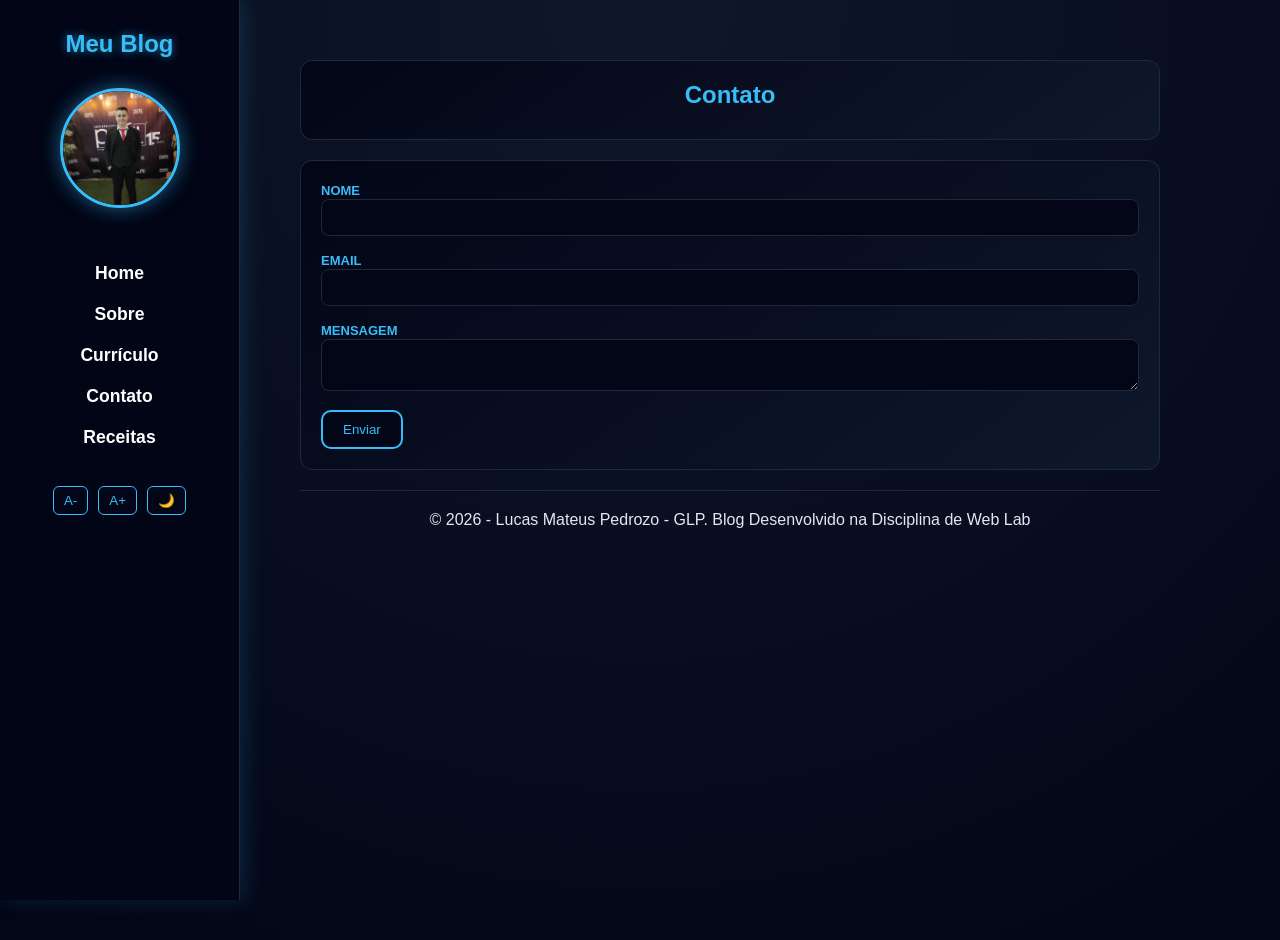
==== contact.html @ 3a96deec "Sobre" ====
<!DOCTYPE html>
<html lang="en">
<head>
    <meta charset="UTF-8">
    <meta name="viewport" content="width=device-width, initial-scale=1.0">
    <title>Lucas Mateus Pedrozo</title>
    <link rel="stylesheet" href="css/style.css">
    <link rel="icon" href="./assents/favicon.icon">
</head>
<body>

<header>
    <h1>Meu Blog</h1>

    <img src="./assents/Lucas.png" class="profile-img">

    <nav>
        <a href="index.html">Home</a>
        <a href="about.html">Sobre</a>
        <a href="curriculum.html">Currículo</a>
        <a href="contact.html">Contato</a>
        <a href="receitas.html">Receitas</a>
    </nav><br>

    <div class="controls">
        <button onclick="diminuirFonte()">A-</button>
        <button onclick="aumentarFonte()">A+</button>
        <button onclick="toggleTheme()" id="temaBtn">🌙</button>
    </div>

</header>

<main> 

    <section class="card profile">
        <h2>Contato</h2>
    </section>

    <section class="card">
    <form onsubmit="return validarFormulario()">

        <label>Nome</label>
        <input type="text" id="nome">

        <label>Email</label>
        <input type="email" id="email">

        <label>Mensagem</label>
        <textarea id="mensagem"></textarea>

        <button type="submit">Enviar</button>

    </form>
    </section>
<footer>
    © 2026 - Lucas Mateus Pedrozo - GLP. Blog Desenvolvido na Disciplina de Web Lab
</footer>

</main>

<script src="./js/script.js"></script>
</body>
</html>
---- css/style.css ----
/* RESET */
* {
    margin: 0;
    padding: 0;
    box-sizing: border-box;
}

html {
    transition: font-size 0.2s ease;
    scroll-behavior: smooth;
}

/* FUNDO GERAL */
body {
    font-family: 'Segoe UI', sans-serif;
    background: radial-gradient(circle at top, #0f172a, #020617);
    color: #e2e8f0;
    min-height: 100vh;
    font-size: 16px;
}

/* AUMENTOS */
.font-18 { font-size: 18px; }
.font-20 { font-size: 20px; }
.font-22 { font-size: 22px; }
.font-24 { font-size: 24px; }

/* HEADER */

header {
    position: fixed;
    top: 0;
    left: 0;
    width: 240px;
    height: 100vh;
    background: rgba(2, 6, 23, 0.95);
    padding: 30px 20px;
    border-right: 1px solid #1e293b;
    border-bottom: none;
    box-shadow: 5px 0 20px rgba(56,189,248,0.15);
    display: flex;
    flex-direction: column;
    align-items: center;
    text-align: center;
}

header nav {
    display: flex;
    flex-direction: column; 
    align-items: center;    
    gap: 20px;              
    width: 100%;
}

header nav button {
    background: transparent;
    border: none;
    font-size: 1.5em;
    cursor: pointer;
    margin-bottom: 10px;    
}

header nav a {
    text-decoration: none;
    color: #ffffff;         
    font-size: 1.1em;
    transition: color 0.3s;
}

header nav a:hover {
    color: #00adb5;         
}

/* TÍTULO */
header h1 {
    color: #38bdf8;
    text-shadow: 0 0 10px rgba(56,189,248,0.6);
    font-size: 1.5em;
    margin-bottom: 30px;  
    text-align: center;
}

/* MENU */

nav {
    margin-top: 30px;
    display: flex;
    flex-direction: column;
    gap: 20px;
    width: 100%;
    align-items: center;
}

nav a {
    color: #94a3b8;
    text-decoration: none;
    font-weight: bold;
    transition: 0.3s;
    margin: 0;
    font-size: 1.1em;
}

/* BOTÃO DA LUA */
nav button {
    background: transparent;
    border: none;
    font-size: 1.5em;
    cursor: pointer;
    margin-bottom: 10px;
    padding: 0;
}

nav button:hover {
    box-shadow: none;        
    color: #fff;
    transform: scale(1.2);
}

/* HOVER MENU */
nav a:hover {
    color: #38bdf8;
    text-shadow: 0 0 10px #38bdf8;
}


/* CONTEÚDO */
section, main {
    padding: 30px;
}

/* POSTS */
article {
    background: rgba(15, 23, 42, 0.7);
    border: 1px solid #1e293b;
    border-radius: 12px;
    padding: 20px;
    margin-bottom: 20px;
    transition: 0.3s;
}

.post {
    background: linear-gradient(135deg, #020617, #0f172a);
    border: 1px solid #1e293b;
    border-radius: 12px;
    padding: 20px;
    width: 280px;
    transition: 0.3s;
}

#posts-container {
    display: flex;
    gap: 20px;
    flex-wrap: wrap;
}

.tag {
    display: inline-block;
    font-size: 12px;
    border: 1px solid #38bdf8;
    padding: 4px 10px;
    border-radius: 20px;
    margin-bottom: 10px;
}

.post-card h3 {
    margin-bottom: 10px;
}

.post-card p {
    font-size: 14px;
    margin-bottom: 15px;
}

.post-card a {
    color: #38bdf8;
    text-decoration: none;
    font-weight: bold;
}

/* HOVER POST */
article:hover {
    transform: translateY(-5px);
    box-shadow: 0 0 20px rgba(56,189,248,0.3);
}

/* TÍTULOS */
h2 {
    color: #38bdf8;
    margin-bottom: 10px;
}

h3 {
    color: #a855f7;
}

/* BOTÕES */
button {
    background: #020617;
    color: #38bdf8;
    border: 2px solid #38bdf8;
    padding: 10px 20px;
    border-radius: 10px;
    cursor: pointer;
    transition: 0.3s;
}

/* GLOW BOTÃO */
button:hover {
    color: #fff;
    box-shadow: 0 0 15px #38bdf8;
    transform: translateY(-2px);
}

/* INPUTS */
input, textarea {
    width: 100%;
    padding: 10px;
    margin-bottom: 15px;
    border-radius: 8px;
    border: 1px solid #1e293b;
    background: #020617;
    color: white;
    outline: none;
}

/* FOCO */
input:focus, textarea:focus {
    border-color: #38bdf8;
    box-shadow: 0 0 10px rgba(56,189,248,0.5);
}

/* LABEL */
label {
    color: #38bdf8;
    font-weight: bold;
    text-transform: uppercase;
    font-size: 13px;
}

/* TABELA */
table {
    width: 100%;
    border-collapse: collapse;
    margin-top: 10px;
}

table, th, td {
    border: 1px solid #1e293b;
}

th {
    background: #020617;
    color: #38bdf8;
}

td {
    padding: 10px;
}

/* LINKS */
a {
    color: #38bdf8;
}

a:hover {
    text-shadow: 0 0 8px #38bdf8;
}

/* DARK MODE EXTRA */
.dark {
    background: black;
    color: white;
}

/* BOTÃO ACESSIBILIDADE */
.font-controls {
    position: fixed;
    bottom: 20px;
    right: 20px;
}

.font-controls button {
    margin: 5px;
}

/* ===== MAIN ===== */

main {
    max-width: 900px;
    margin: 40px auto 40px 280px; 
    padding: 20px;
}

/* ===== CARD ===== */
.card {
    background: linear-gradient(145deg, #020617, #0f172a);
    border: 1px solid #1e293b;
    border-radius: 12px;
    padding: 20px;
    margin-bottom: 20px;
    transition: 0.3s;
}

.card:hover {
    transform: translateY(-5px);
    box-shadow: 0 0 20px rgba(56,189,248,0.2);
}

/* ===== PROFILE ===== */
.profile {
    text-align: center;
}

.profile-img {
    border: 3px solid #38bdf8;
    box-shadow: 
        0 0 10px #38bdf8,
        0 0 20px #38bdf8,
        0 0 40px rgba(56,189,248,0.5);
}

/* LINK */
.link {
    display: block;
    margin-top: 15px;
    color: #38bdf8;
    text-decoration: none;
}

.link:hover {
    text-decoration: underline;
}

/* ===== TABS ===== */
.tabs {
    display: flex;
    gap: 10px;
    margin-bottom: 15px;
}

.tab-btn {
    padding: 8px 12px;
    background: #020617;
    color: #38bdf8;
    border: none;
    border-radius: 8px;
    cursor: pointer;
    transition: 0.3s;
}

.tab-btn:hover {
    transform: translateY(-2px);
}

.tab-btn.active {
    background: linear-gradient(90deg, #0ea5e9, #6366f1);
    color: white;
}

/* TAB CONTENT */
.tab-content {
    display: none;
    opacity: 0;
    transform: translateY(10px);
    transition: 0.3s;
}

.tab-content.active {
    display: block;
    opacity: 1;
    transform: translateY(0);
}

/* LINK */
.link {
    display: block;
    margin-top: 15px;
    color: #38bdf8;
    text-decoration: none;
}

.link:hover {
    text-decoration: underline;
}

/* ===== TABS ===== */
.tabs {
    display: flex;
    gap: 10px;
    margin-bottom: 15px;
}

.tab-btn {
    padding: 8px 12px;
    background: #020617;
    color: #38bdf8;
    border: none;
    border-radius: 8px;
    cursor: pointer;
    transition: 0.3s;
}

.tab-btn:hover {
    transform: translateY(-2px);
}

.tab-btn.active {
    background: linear-gradient(90deg, #0ea5e9, #6366f1);
    color: white;
}

/* TAB CONTENT */
.tab-content {
    display: none;
    opacity: 0;
    transform: translateY(10px);
    transition: 0.3s;
}

.tab-content.active {
    display: block;
    opacity: 1;
    transform: translateY(0);
}

/* ===== GRID ===== */
.grid {
    display: flex;
    gap: 15px;
    flex-wrap: wrap;
}

.explore-card {
    flex: 1;
    min-width: 200px;
    padding: 15px;
    border-radius: 10px;
    background: #020617;
    border: 1px solid #1e293b;
    text-decoration: none;
    color: white;
    transition: 0.3s;
}

.explore-card:hover {
    transform: translateY(-5px);
    box-shadow: 0 0 15px rgba(56,189,248,0.3);
}

/* ===== FOOTER ===== */
footer {
    text-align: center;
    padding: 20px;
    border-top: 1px solid #1e293b;
    margin-top: auto;
}

/* ITEM */
.music-item {
    list-style: none;
    margin-bottom: 10px;
}

/* CABEÇALHO */
.music-header {
    display: flex;
    align-items: center;
    gap: 10px;
    cursor: pointer;
    background: #020617;
    padding: 10px;
    border-radius: 8px;
    border: 1px solid #1e293b;
    transition: 0.3s;
}

.music-header:hover {
    background: #0f172a;
}

/* + / - */
.toggle-icon {
    font-weight: bold;
    color: #38bdf8;
}

/* CONTEÚDO */
.music-content {
    max-height: 0;
    overflow: hidden;
    transition: max-height 0.4s ease;
}

/* ABERTO */
.music-item.active .music-content {
    max-height: 400px;
    margin-top: 10px;
}

/* GRID DE MÍDIA */
.media-grid {
    display: flex;
    flex-wrap: wrap;
    gap: 15px;
}

/* CARD */
.media-card {
    flex: 1;
    min-width: 220px;
    padding: 15px;
    border-radius: 10px;
    background: #020617;
    border: 1px solid #1e293b;
    transition: 0.3s;
    cursor: pointer;
}

/* HOVER */
.media-card:hover {
    transform: translateY(-5px) scale(1.02);
    box-shadow: 0 0 15px rgba(56,189,248,0.3);
}

/* IMAGEM PERFIL NA SIDEBAR */
.profile-img {
    width: 120px;
    height: 120px;
    border-radius: 50%;
    margin-bottom: 25px;

    border: 3px solid #38bdf8;
    box-shadow: 0 0 20px rgba(56,189,248,0.5);

    object-fit: cover;
    transition: 0.3s;
}

/* HOVER */
.profile-img:hover {
    transform: scale(1.1);
    box-shadow: 0 0 35px rgba(56,189,248,0.8);
}

/* MODO CLARO */
.light {
    background: #f1f5f9;
    color: #020617;
}

/* HEADER NO MODO CLARO */
.light header {
    background: #e2e8f0;
    border-right: 1px solid #cbd5f5;
    box-shadow: none;
}

/* LINKS */
.light nav a {
    color: #020617;
}

.light nav a:hover {
    color: #0ea5e9;
    text-shadow: none;
}

/* CARDS */
.light .card,
.light article,
.light .media-card,
.light .explore-card {
    background: #ffffff;
    color: #020617;
    border: 1px solid #cbd5f5;
}

/* INPUTS */
.light input,
.light textarea {
    background: #ffffff;
    color: #020617;
    border: 1px solid #cbd5f5;
}

.light .media-card:hover,
.light .explore-card:hover {
    box-shadow: 0 0 15px rgba(0,0,0,0.15);
}

.light .explore-card {
    color: #020617;
}

.light .media-card {
    background: linear-gradient(145deg, #ffffff, #e2e8f0);
}

/* TITULOS */
.light h2,
.light h3 {
    color: #0ea5e9;
}

/* BOTÕES */
.light button {
    background: #e2e8f0;
    color: #020617;
    border: 1px solid #94a3b8;
}

.light button:hover {
    box-shadow: 0 0 10px rgba(0,0,0,0.2);
}

/* ===== LIGHT MODE - MUSICAS ===== */
.light .music-header {
    background: #ffffff;
    color: #020617;
    border: 1px solid #cbd5e1;
}

.light .music-header:hover {
    background: #e2e8f0;
}

.light .toggle-icon {
    color: #0ea5e9;
}

.controls {
    display: flex;
    gap: 10px;
    margin-top: 20px;
}

.controls button:hover {
    color: #fff;
    box-shadow: 0 0 10px #38bdf8;
    transform: scale(1.05);
}

.controls button {
    background: #020617;
    color: #38bdf8;
    border: 1px solid #38bdf8;
    padding: 6px 10px;
    border-radius: 6px;
    cursor: pointer;
    transition: 0.3s;
}

/* CONTROLE DE FONTE (FORÇA PRIORIDADE) */
body.font-1 * {
    font-size: 18px !important;
}

body.font-2 * {
    font-size: 20px !important;
}
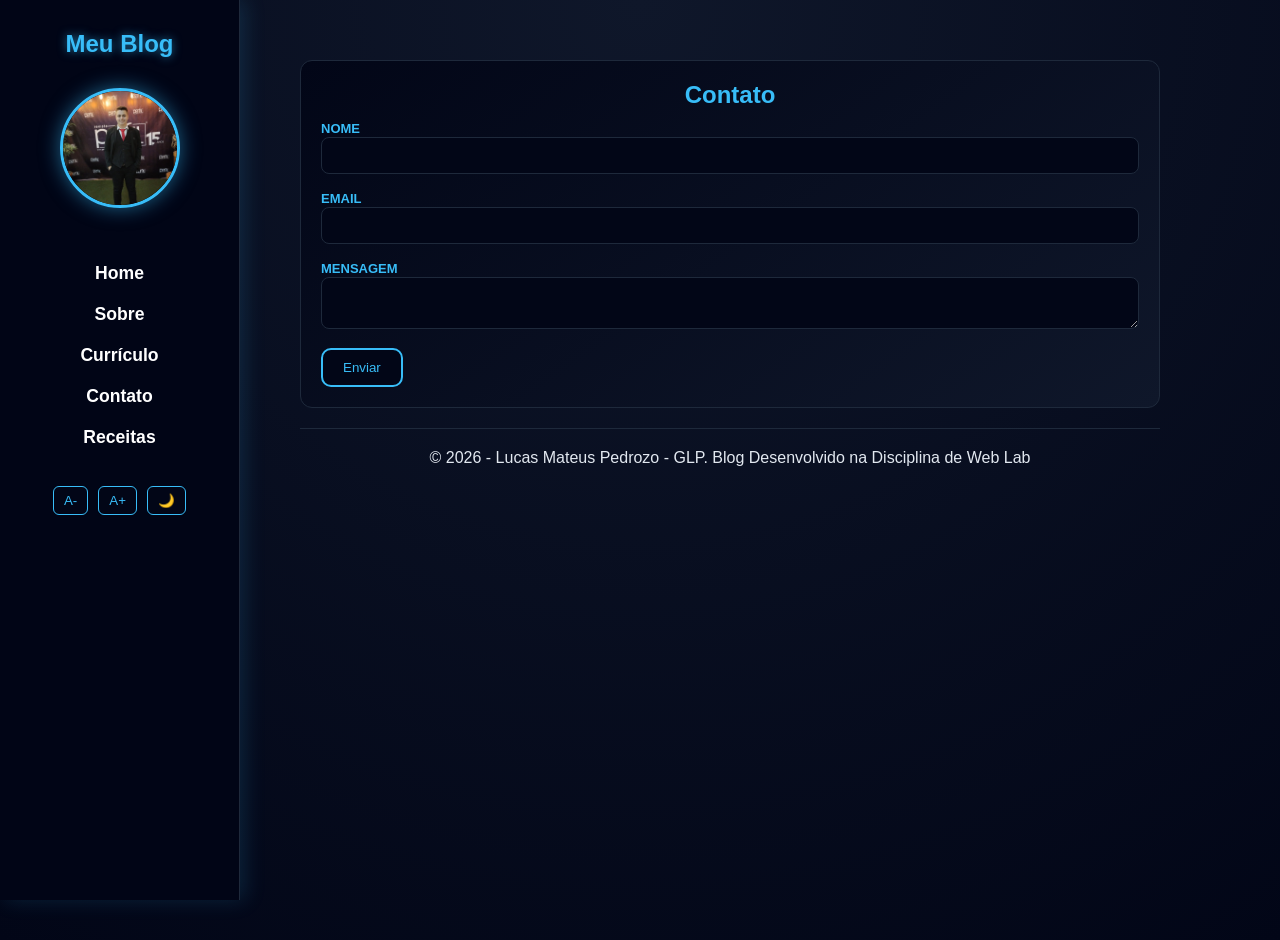
==== commit a499fd6d: "Refactor contact section and update header" ====
--- a/contact.html
+++ b/contact.html
@@ -32,11 +32,8 @@
 
 <main> 
 
-    <section class="card profile">
-        <h2>Contato</h2>
-    </section>
-
     <section class="card">
+        <h2 class="profile">Contato</h2>
     <form onsubmit="return validarFormulario()">
 
         <label>Nome</label>
@@ -60,4 +57,4 @@
 
 <script src="./js/script.js"></script>
 </body>
-</html>+</html>
